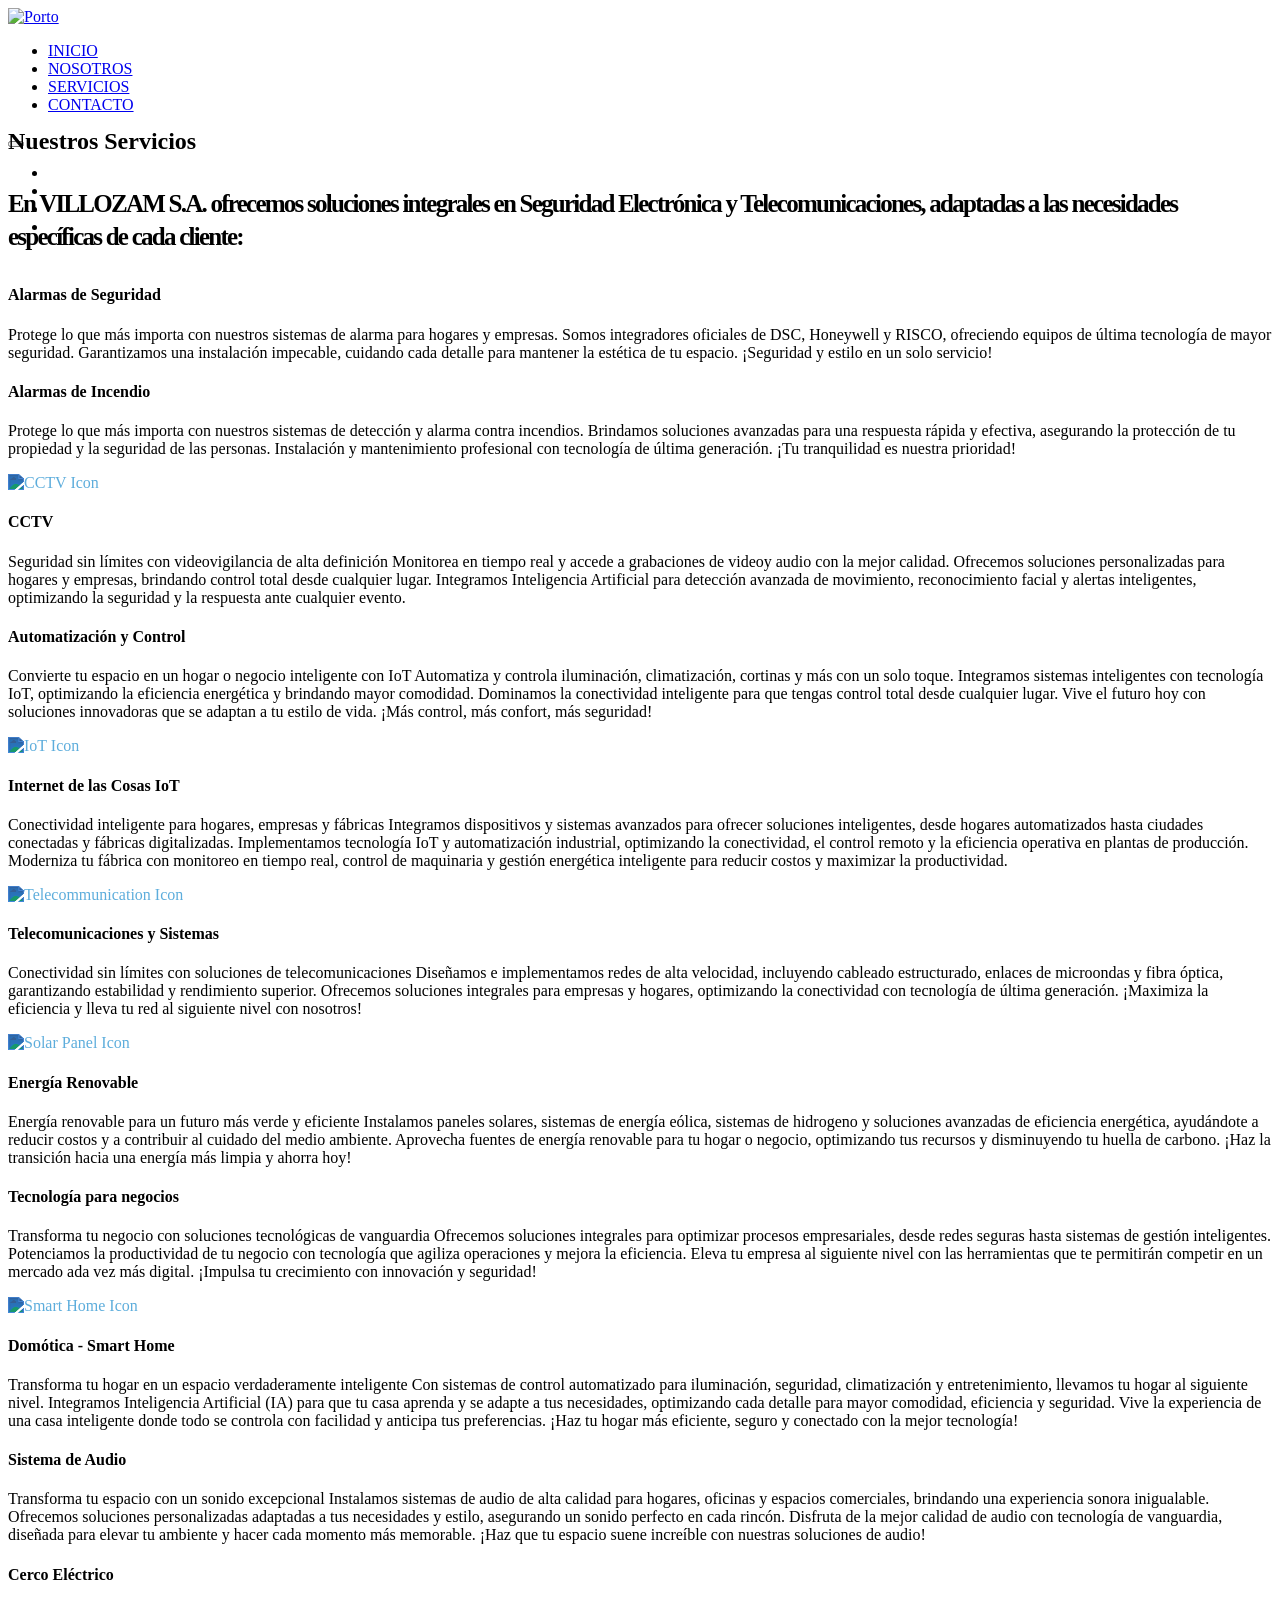
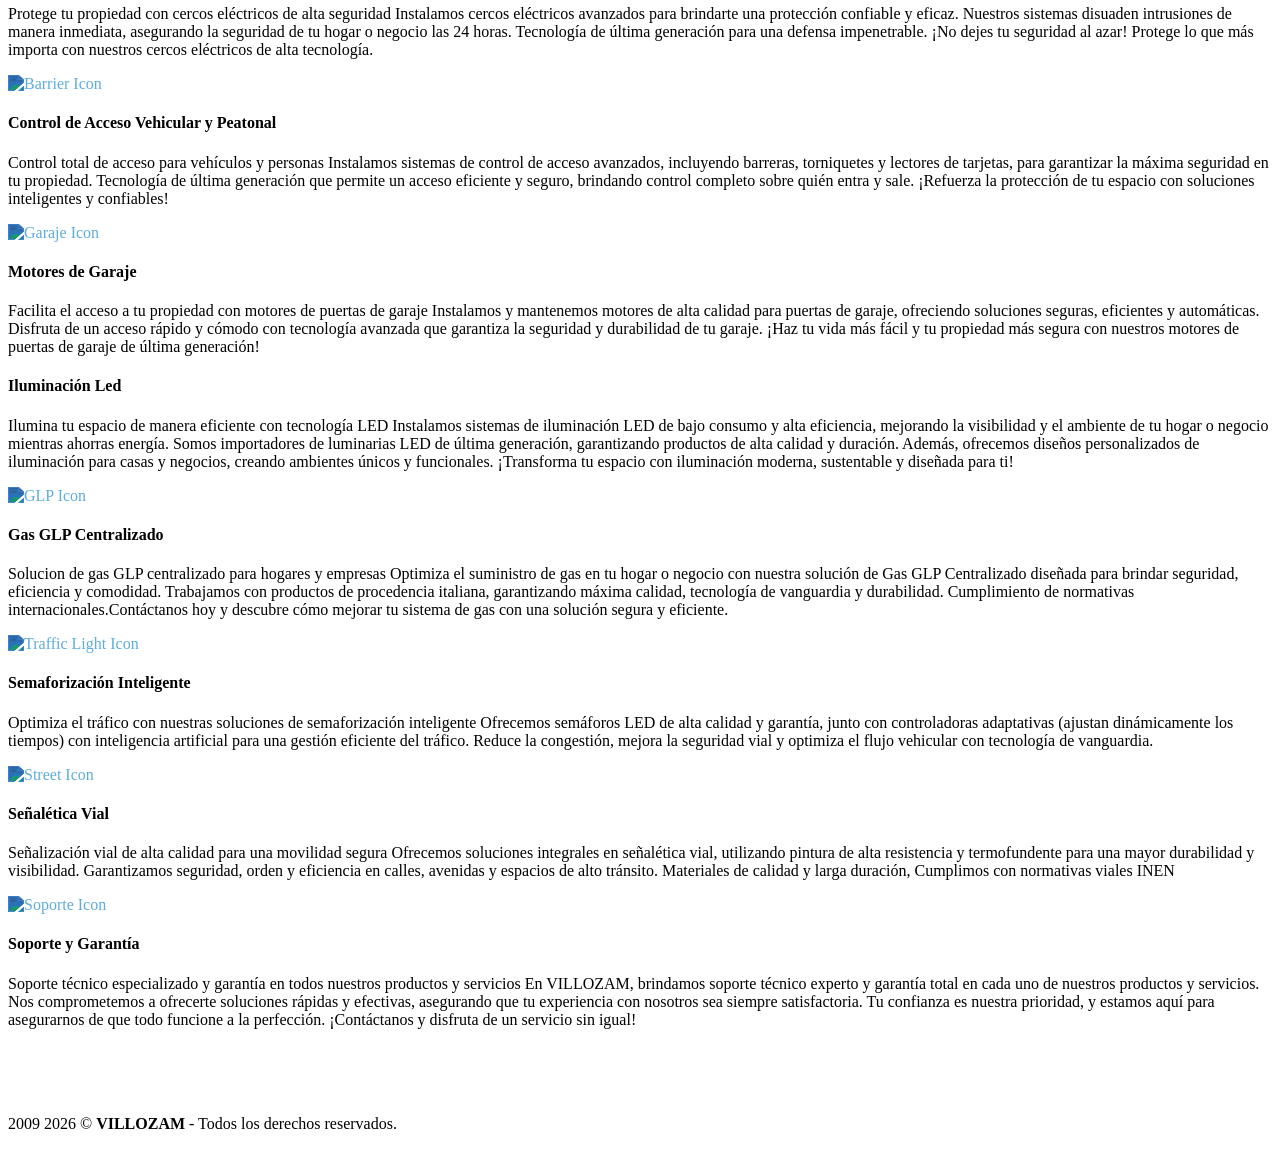
==== Web-villozam/services.html @ acd3f31f "Actualización de la imagen del logo en todas las paginas" ====
<!DOCTYPE html>
<html lang="en">

<head>
	<!-- Basic -->
	<meta charset="utf-8" />
	<meta name="viewport" content="width=device-width, initial-scale=1" />

	<title>VILLOZAM SA</title>

	<meta name="keywords" content="WebSite Template" />
	<meta name="description" content="Porto - Multipurpose Website Template" />
	<meta name="author" content="okler.net" />

	<!-- Favicon -->
	<link rel="shortcut icon" href="img/logos/favicon-villozam.png" type="image/x-icon" />
	<link rel="apple-touch-icon" href="img/logos/favicon-villozam.png" />

	<!-- Mobile Metas -->
	<meta name="viewport" content="width=device-width, initial-scale=1, minimum-scale=1.0, shrink-to-fit=no" />

	<!-- Web Fonts  -->
	<link id="googleFonts"
		href="https://fonts.googleapis.com/css?family=Poppins:300,400,500,600,700,800%7CShadows+Into+Light%7CPlayfair+Display:400&display=swap"
		rel="stylesheet" type="text/css" />

	<!-- Vendor CSS -->
	<link rel="stylesheet" href="vendor/bootstrap/css/bootstrap.min.css" />
	<link rel="stylesheet" href="vendor/fontawesome-free/css/all.min.css" />
	<link rel="stylesheet" href="vendor/animate/animate.compat.css" />
	<link rel="stylesheet" href="vendor/simple-line-icons/css/simple-line-icons.min.css" />
	<link rel="stylesheet" href="vendor/owl.carousel/assets/owl.carousel.min.css" />
	<link rel="stylesheet" href="vendor/owl.carousel/assets/owl.theme.default.min.css" />
	<link rel="stylesheet" href="vendor/magnific-popup/magnific-popup.min.css" />

	<!-- Theme CSS -->
	<link rel="stylesheet" href="css/theme.css" />
	<link rel="stylesheet" href="css/theme-elements.css" />
	<link rel="stylesheet" href="css/theme-blog.css" />
	<link rel="stylesheet" href="css/theme-shop.css" />
	<!-- <link rel="stylesheet" href="css/demos/demo-business-consulting-3.css"> -->

	<!-- Skin CSS -->
	<link id="skinCSS" rel="stylesheet" href="css/skins/skin-corporate-10.css" />
	<!-- <link id="skinCSS" rel="stylesheet" href="css/skins/skin-business-consulting-3.css"> -->

	<!-- Theme Custom CSS -->
	<link rel="stylesheet" href="css/custom.css" />
</head>

<body data-plugin-page-transition>
	<div class="body">
		<header id="header" class="header-transparent header-effect-shrink" style="height: 100px !important;"
			data-plugin-options="{'stickyEnabled': true, 'stickyEffect': 'shrink', 'stickyEnableOnBoxed': true, 'stickyEnableOnMobile': false, 'stickyChangeLogo': true, 'stickyStartAt': 30, 'stickyHeaderContainerHeight': 70}">
			<div class="header-body border-top-0 bg-light box-shadow-none border-1">

				<div class="header-container container container-xl-custom" style="height: 100px !important;"">
				<div class=" header-row">
					<div class="header-column header-column-logo">
						<div class="header-row">
							<div class="header-logo">
								<a href="index.html">
									<img alt="Porto" width="250" height="95" src="img/logos/logo.png"
										style="top: 0px; " />
								</a>
							</div>
						</div>
					</div>
					<div class="header-column header-column-nav-menu justify-content-end">
						<div class="header-row">
							<div class="header-nav header-nav-no-space-dropdown header-nav-stretch">
								<div
									class="header-nav-main header-nav-main-rounded header-nav-main-dropdown-no-borders header-nav-main-effect-1 header-nav-main-sub-effect-1">
									<nav class="collapse">
										<ul class="nav nav-pills" id="mainNav">
											<li class="dropdown-secondary">
												<a class="dropdown-item dropdown-toggle" href="index.html">
													INICIO
												</a>
											</li>
											<li class="dropdown-secondary">
												<a class="nav-link" href="about-us.html">
													NOSOTROS
												</a>
											</li>
											<li class="dropdown-secondary">
												<a class="nav-link active current-page-active" href="services.html">
													SERVICIOS
												</a>
											</li>
											

											<li class="dropdown-secondary ">
												<a class="nav-link" href="contact-us.html">
													CONTACTO
												</a>
											</li>
										</ul>
									</nav>
								</div>
								<button class="btn header-btn-collapse-nav" data-bs-toggle="collapse"
									data-bs-target=".header-nav-main nav">
									<i class="fas fa-bars"></i>
								</button>
							</div>
						</div>
					</div>
					<div class="header-nav-features order-1 order-lg-2">
						<div class="header-nav-feature header-nav-features-social-icons d-inline-flex">
							<ul class="header-social-icons social-icons d-none d-sm-block social-icons-clean ms-0">
								<li class="social-icons-facebook"><a href="https://www.facebook.com/VILLOZAM.SA"
										target="_blank" title="Facebook"><i class="fab fa-facebook-f"></i></a></li>
								<li class="social-icons-x"><a href="https://x.com/VILLOZAM" target="_blank" title="X"><i
											class="fab fa-x-twitter"></i></a></li>
								<li class="social-icons-instagram"><a href="https://www.instagram.com/villozam/"
										target="_blank" title="Instagram"><i class="fab fa-instagram"></i></a></li>
										<li class="social-icons-tiktok"><a href="https://www.tiktok.com/@villozam.sa"
											target="_blank" title="tiktok"><i class="fab fa-tiktok"></i></a></li>
							</ul>
						</div>
					</div>
				</div>
			</div>
	</div>

	</header>

	<div role="main" class="main">
		<section
			class="page-header page-header-modern page-header-background page-header-background-md overlay overlay-color-dark overlay-show overlay-op-7"
			style="background-image: url(img/vz/11.jpg); background-size: cover; background-position: center;">
			<div class="container">
				<div class="row mt-5">
					<div class="col-md-12 align-self-center p-static order-2 text-center">
						<h1 class="text-9 font-weight-bold">Nuestros Servicios</h1>
					</div>

				</div>
			</div>
		</section>

		<div class="row">

			<div
				class="vc_row wpb_row top-row pt-3 mt-4 porto-inner-container wpb_custom_034b39d9bc6c6b310d69e39f0ccf274f">
				<div class="porto-wrap-container container">
					<div class="row">
						<div class="vc_column_container col-md-12">
							<div class="wpb_wrapper vc_column-inner">
								<h4 style="font-size: 25px; line-height: 1.3; letter-spacing: -1.75px; animation-delay: 250ms;"
									data-appear-animation="fadeInUp" data-appear-animation-delay="250"
									class="vc_custom_heading vc_do_custom_heading text-transform-none font-weight-semibold mb-4 mb-lg-3 mb-xl-4 wpb_custom_aa365bd5046e8294520b4e73732b9d15 align-left appear-animation fadeInUp appear-animation-visible animated">
									En <b>VILLOZAM S.A.</b> ofrecemos soluciones integrales en Seguridad Electrónica y
									Telecomunicaciones, adaptadas a las necesidades específicas de cada cliente:</h4>


							</div>
						</div>
					</div>
				</div>
			</div>
		


			<section>
				<div class="container py-2">
					<div class="row mb-5 pb-3">
						<!-- Alarmas de Segirdad -->
						<div class="col-lg-4 appear-animation animated fadeInUpShorter appear-animation-visible mt-4" data-appear-animation="fadeInUpShorter" data-appear-animation-delay="600" style="animation-delay: 600ms;">
							<div class="card card-border card-border-top bg-color-light">
								<div class="card-body text-center">
									<i class="icon-shield icons text-color-primary text-9"></i>
									<h4 class="card-title mt-2 mb-1 text-4 font-weight-bold">Alarmas de Seguridad</h4>
									<p class="card-text">
										Protege lo que más importa con nuestros sistemas de alarma para hogares y empresas.
										Somos integradores oficiales de DSC, Honeywell y RISCO, ofreciendo equipos de última tecnología
										de mayor seguridad. Garantizamos una instalación impecable, cuidando cada detalle para
										mantener la estética de tu espacio. ¡Seguridad y estilo en un solo servicio!</p>
								</div>
							</div>
						</div>
						<!-- Alarmas de Incendio -->
						<div class="col-lg-4 appear-animation animated fadeInUpShorter appear-animation-visible mt-4"
							data-appear-animation="fadeInUpShorter" data-appear-animation-delay="600"
							style="animation-delay: 600ms;">
							<div class="card card-border card-border-top bg-color-light">
								<div class="card-body text-center">
									<i class="icon-fire icons text-color-primary text-9"></i>
									<h4 class="card-title mt-2 mb-1 text-4 font-weight-bold">Alarmas de Incendio</h4>
									<p class="card-text">
										Protege lo que más importa con nuestros sistemas de detección y alarma contra incendios.
										Brindamos soluciones avanzadas para una respuesta rápida y efectiva, asegurando la protección de tu
										propiedad y la seguridad de las personas. Instalación y mantenimiento profesional con tecnología de
										última generación. ¡Tu tranquilidad es nuestra prioridad!
									</p>
								</div>
							</div>
						</div>
			
						<!-- CCTV -->
						<div class="col-lg-4 appear-animation animated fadeInUpShorter appear-animation-visible mt-4"
							data-appear-animation="fadeInUpShorter" data-appear-animation-delay="600"
							style="animation-delay: 600ms;">
							<div class="card card-border card-border-top bg-color-light">
								<div class="card-body text-center">
									<img src="img/icons/cctv.svg" class="text-color-primary text-9" alt="CCTV Icon" style="width: 35px; height: 35px; filter: invert(67%) sepia(47%) saturate(731%) hue-rotate(173deg) brightness(91%) contrast(88%);">
									<h4 class="card-title mt-2 mb-1 text-4 font-weight-bold">CCTV</h4>
									<p class="card-text">
										Seguridad sin límites con videovigilancia de alta definición
										Monitorea en tiempo real y accede a grabaciones de videoy audio con la mejor calidad. 
										Ofrecemos soluciones personalizadas para hogares y empresas, brindando control total desde cualquier lugar.
										Integramos Inteligencia Artificial para detección avanzada de movimiento, reconocimiento
										facial y alertas inteligentes, optimizando la seguridad y la respuesta ante cualquier evento.
									</p>
								</div>
							</div>
						</div>
			
						<!-- Automatización y Control -->
						<div class="col-lg-4 appear-animation animated fadeInUpShorter appear-animation-visible mt-4"
							data-appear-animation="fadeInUpShorter" data-appear-animation-delay="600"
							style="animation-delay: 600ms;">
							<div class="card card-border card-border-top bg-color-light">
								<div class="card-body text-center">
									<i class="icon-settings icons text-color-primary text-9"></i>
									<h4 class="card-title mt-2 mb-1 text-4 font-weight-bold">Automatización y Control</h4>
									<p class="card-text">
										Convierte tu espacio en un hogar o negocio inteligente con IoT
										Automatiza y controla iluminación, climatización, cortinas y más con un solo toque. Integramos
										sistemas inteligentes con tecnología IoT, optimizando la eficiencia energética y brindando mayor
										comodidad. Dominamos la conectividad inteligente para que tengas control total desde cualquier
										lugar. Vive el futuro hoy con soluciones innovadoras que se adaptan a tu estilo de vida. ¡Más control,
										más confort, más seguridad!

									</p>
								</div>
							</div>
						</div>
			
						<!-- Internet de las Cosas IoT -->
						<div class="col-lg-4 appear-animation animated fadeInUpShorter appear-animation-visible mt-4"
							data-appear-animation="fadeInUpShorter" data-appear-animation-delay="600"
							style="animation-delay: 600ms;">
							<div class="card card-border card-border-top bg-color-light">
								<div class="card-body text-center">
									<img src="img/icons/iot.svg" class="text-color-primary text-9" alt="IoT Icon" style="width: 35px; height: 35px; filter: invert(67%) sepia(47%) saturate(731%) hue-rotate(173deg) brightness(91%) contrast(88%);">
									<h4 class="card-title mt-2 mb-1 text-4 font-weight-bold">Internet de las Cosas IoT</h4>
									<p class="card-text">
										Conectividad inteligente para hogares, empresas y fábricas
										Integramos dispositivos y sistemas avanzados para ofrecer soluciones inteligentes, desde hogares
										automatizados hasta ciudades conectadas y fábricas digitalizadas. Implementamos tecnología IoT y
										automatización industrial, optimizando la conectividad, el control remoto y la eficiencia operativa en
										plantas de producción. Moderniza tu fábrica con monitoreo en tiempo real, control de maquinaria y gestión
										energética inteligente para reducir costos y maximizar la productividad.
									</p>
								</div>
							</div>
						</div>
			
						<!-- Telecomunicaciones y Sistemas -->
						<div class="col-lg-4 appear-animation animated fadeInUpShorter appear-animation-visible mt-4"
							data-appear-animation="fadeInUpShorter" data-appear-animation-delay="600"
							style="animation-delay: 600ms;">
							<div class="card card-border card-border-top bg-color-light">
								<div class="card-body text-center">
									<img src="img/icons/telecommunication.svg" class="text-color-primary text-9" alt="Telecommunication Icon" style="width: 40px; height: 40px; filter: invert(67%) sepia(47%) saturate(731%) hue-rotate(173deg) brightness(91%) contrast(88%);">
									<h4 class="card-title mt-2 mb-1 text-4 font-weight-bold">Telecomunicaciones y Sistemas</h4>
									<p class="card-text">
										Conectividad sin límites con soluciones de telecomunicaciones 
										Diseñamos e implementamos redes de alta velocidad, incluyendo cableado estructurado, enlaces de
										microondas y fibra óptica, garantizando estabilidad y rendimiento superior.
										Ofrecemos soluciones integrales para empresas y hogares, optimizando la conectividad con
										tecnología de última generación. ¡Maximiza la eficiencia y lleva tu red al siguiente nivel con nosotros!
									</p>
								</div>
							</div>
						</div>
			
						<!-- Energía Renovable -->
						<div class="col-lg-4 appear-animation animated fadeInUpShorter appear-animation-visible mt-4"
							data-appear-animation="fadeInUpShorter" data-appear-animation-delay="600"
							style="animation-delay: 600ms;">
							<div class="card card-border card-border-top bg-color-light">
								<div class="card-body text-center">
									<img src="img/icons/solar-panel.svg" class="text-color-primary text-9" alt="Solar Panel Icon" style="width: 40px; height: 40px; filter: invert(67%) sepia(47%) saturate(731%) hue-rotate(173deg) brightness(91%) contrast(88%);">
									<h4 class="card-title mt-2 mb-1 text-4 font-weight-bold">Energía Renovable</h4>
									<p class="card-text">
										Energía renovable para un futuro más verde y eficiente
										Instalamos paneles solares, sistemas de energía eólica, sistemas de hidrogeno y soluciones avanzadas de eficiencia
										energética, ayudándote a reducir costos y a contribuir al cuidado del medio ambiente.
										Aprovecha fuentes de energía renovable para tu hogar o negocio, optimizando tus recursos y
										disminuyendo tu huella de carbono. ¡Haz la transición hacia una energía más limpia y ahorra hoy!
									</p>
								</div>
							</div>
						</div>
			
						<!-- Tecnología para negocios -->
						<div class="col-lg-4 appear-animation animated fadeInUpShorter appear-animation-visible mt-4"
							data-appear-animation="fadeInUpShorter" data-appear-animation-delay="600"
							style="animation-delay: 600ms;">
							<div class="card card-border card-border-top bg-color-light">
								<div class="card-body text-center">
									<i class="icon-briefcase icons text-color-primary text-9"></i>
									<h4 class="card-title mt-2 mb-1 text-4 font-weight-bold">Tecnología para negocios</h4>
									<p class="card-text">
										Transforma tu negocio con soluciones tecnológicas de vanguardia
										Ofrecemos soluciones integrales para optimizar procesos empresariales, desde redes seguras hasta
										sistemas de gestión inteligentes. Potenciamos la productividad de tu negocio con tecnología que
										agiliza operaciones y mejora la eficiencia.
										Eleva tu empresa al siguiente nivel con las herramientas que te permitirán competir en un mercado
										ada vez más digital. ¡Impulsa tu crecimiento con innovación y seguridad!
									</p>
								</div>
							</div>
						</div>
			
						<!-- Domótica - Smart Home -->
						<div class="col-lg-4 appear-animation animated fadeInUpShorter appear-animation-visible mt-4"
							data-appear-animation="fadeInUpShorter" data-appear-animation-delay="600"
							style="animation-delay: 600ms;">
							<div class="card card-border card-border-top bg-color-light">
								<div class="card-body text-center">
									<img src="img/icons/smart-home.svg" class="text-color-primary text-9" alt="Smart Home Icon" style="width: 40px; height: 40px; filter: invert(67%) sepia(47%) saturate(731%) hue-rotate(173deg) brightness(91%) contrast(88%);">
									<h4 class="card-title mt-2 mb-1 text-4 font-weight-bold">Domótica - Smart Home</h4>
									<p class="card-text">
										Transforma tu hogar en un espacio verdaderamente inteligente
										Con sistemas de control automatizado para iluminación, seguridad, climatización y entretenimiento,
										llevamos tu hogar al siguiente nivel. Integramos Inteligencia Artificial (IA) para que tu casa aprenda y se
										adapte a tus necesidades, optimizando cada detalle para mayor comodidad, eficiencia y seguridad.
										Vive la experiencia de una casa inteligente donde todo se controla con facilidad y anticipa tus
										preferencias. ¡Haz tu hogar más eficiente, seguro y conectado con la mejor tecnología!
									</p>
								</div>
							</div>
						</div>
			
						<!-- Sistema de Audio -->
						<div class="col-lg-4 appear-animation animated fadeInUpShorter appear-animation-visible mt-4"
							data-appear-animation="fadeInUpShorter" data-appear-animation-delay="600"
							style="animation-delay: 600ms;">
							<div class="card card-border card-border-top bg-color-light">
								<div class="card-body text-center">
									<i class="icon-music-tone-alt icons text-color-primary text-8"></i>
									<h4 class="card-title mt-2 mb-1 text-4 font-weight-bold">Sistema de Audio</h4>
									<p class="card-text">
										Transforma tu espacio con un sonido excepcional
										Instalamos sistemas de audio de alta calidad para hogares, oficinas y espacios comerciales, brindando
										una experiencia sonora inigualable. Ofrecemos soluciones personalizadas adaptadas a tus necesidades
										y estilo, asegurando un sonido perfecto en cada rincón.
										Disfruta de la mejor calidad de audio con tecnología de vanguardia, diseñada para elevar tu
										ambiente y hacer cada momento más memorable. ¡Haz que tu espacio suene increíble con nuestras
										soluciones de audio!
									</p>
								</div>
							</div>
						</div>
			
						<!-- Cerco Eléctrico -->
						<div class="col-lg-4 appear-animation animated fadeInUpShorter appear-animation-visible mt-4"
							data-appear-animation="fadeInUpShorter" data-appear-animation-delay="600"
							style="animation-delay: 600ms;">
							<div class="card card-border card-border-top bg-color-light">
								<div class="card-body text-center">
									<i class="icon-energy icons text-color-primary text-8"></i>
									<h4 class="card-title mt-2 mb-1 text-4 font-weight-bold">Cerco Eléctrico</h4>
									<p class="card-text">
										Protege tu propiedad con cercos eléctricos de alta seguridad
										Instalamos cercos eléctricos avanzados para brindarte una protección confiable y eficaz. Nuestros
										sistemas disuaden intrusiones de manera inmediata, asegurando la seguridad de tu hogar o negocio las 24 horas.
										Tecnología de última generación para una defensa impenetrable. ¡No dejes tu seguridad al azar!
										Protege lo que más importa con nuestros cercos eléctricos de alta tecnología.
									</p>
								</div>
							</div>
						</div>
			
						<!-- Control de Acceso Vehicular y Peatonal -->
						<div class="col-lg-4 appear-animation animated fadeInUpShorter appear-animation-visible mt-4"
							data-appear-animation="fadeInUpShorter" data-appear-animation-delay="600"
							style="animation-delay: 600ms;">
							<div class="card card-border card-border-top bg-color-light">
								<div class="card-body text-center">
									<img src="img/icons/barrier.svg" class="text-color-primary text-9" alt="Barrier Icon" style="width: 40px; height: 40px; filter: invert(67%) sepia(47%) saturate(731%) hue-rotate(173deg) brightness(91%) contrast(88%);">
									<h4 class="card-title mt-2 mb-1 text-4 font-weight-bold">Control de Acceso Vehicular y Peatonal</h4>
									<p class="card-text">
										Control total de acceso para vehículos y personas
										Instalamos sistemas de control de acceso avanzados, incluyendo barreras, torniquetes y lectores de
										tarjetas, para garantizar la máxima seguridad en tu propiedad.
										Tecnología de última generación que permite un acceso eficiente y seguro, brindando control
										completo sobre quién entra y sale. ¡Refuerza la protección de tu espacio con soluciones inteligentes y confiables!
									</p>
								</div>
							</div>
						</div>
			
						<!-- Motores de Garaje -->
						<div class="col-lg-4 appear-animation animated fadeInUpShorter appear-animation-visible mt-4"
							data-appear-animation="fadeInUpShorter" data-appear-animation-delay="600"
							style="animation-delay: 600ms;">
							<div class="card card-border card-border-top bg-color-light">
								<div class="card-body text-center">
									<img src="img/icons/garage.svg" class="text-color-primary text-9" alt="Garaje Icon" style="width: 40px; height: 40px; filter: invert(67%) sepia(47%) saturate(731%) hue-rotate(173deg) brightness(91%) contrast(88%);">

									<h4 class="card-title mt-2 mb-1 text-4 font-weight-bold">Motores de Garaje</h4>
									<p class="card-text">
										Facilita el acceso a tu propiedad con motores de puertas de garaje
										Instalamos y mantenemos motores de alta calidad para puertas de garaje, ofreciendo soluciones seguras, eficientes y automáticas.
										Disfruta de un acceso rápido y cómodo con tecnología avanzada que garantiza la seguridad y
										durabilidad de tu garaje. ¡Haz tu vida más fácil y tu propiedad más segura con nuestros motores de
										puertas de garaje de última generación!
									</p>
								</div>
							</div>
						</div>
			
						<!-- Iluminación Led -->
						<div class="col-lg-4 appear-animation animated fadeInUpShorter appear-animation-visible mt-4"
							data-appear-animation="fadeInUpShorter" data-appear-animation-delay="600"
							style="animation-delay: 600ms;">
							<div class="card card-border card-border-top bg-color-light">
								<div class="card-body text-center">
									<i class="icon-bulb icons text-color-primary text-8"></i>
									<h4 class="card-title mt-2 mb-1 text-4 font-weight-bold">Iluminación Led</h4>
									<p class="card-text">
										Ilumina tu espacio de manera eficiente con tecnología LED
										Instalamos sistemas de iluminación LED de bajo consumo y alta eficiencia, mejorando la visibilidad y
										el ambiente de tu hogar o negocio mientras ahorras energía.
										Somos importadores de luminarias LED de última generación, garantizando productos de alta
										calidad y duración. Además, ofrecemos diseños personalizados de iluminación para casas y negocios,
										creando ambientes únicos y funcionales. ¡Transforma tu espacio con iluminación moderna, sustentable y
										diseñada para ti!
									</p>
								</div>
							</div>
						</div>

						<!-- Gas GLP Centralizado -->
						<div class="col-lg-4 appear-animation animated fadeInUpShorter appear-animation-visible mt-4"
							data-appear-animation="fadeInUpShorter" data-appear-animation-delay="600"
							style="animation-delay: 600ms;">
							<div class="card card-border card-border-top bg-color-light">
								<div class="card-body text-center">
									<img src="img/icons/glp.svg" class="text-color-primary text-9" alt="GLP Icon" style="width: 40px; height: 40px; filter: invert(67%) sepia(47%) saturate(731%) hue-rotate(173deg) brightness(91%) contrast(88%);">
									<h4 class="card-title mt-2 mb-1 text-4 font-weight-bold">Gas GLP Centralizado</h4>
									<p class="card-text">
										Solucion de gas GLP centralizado para hogares y empresas
										Optimiza el suministro de gas en tu hogar o negocio con nuestra solución de Gas GLP Centralizado
										diseñada para brindar seguridad, eficiencia y comodidad. Trabajamos con productos de procedencia
										italiana, garantizando máxima calidad, tecnología de vanguardia y durabilidad.
										Cumplimiento de normativas internacionales.Contáctanos hoy y descubre
										cómo mejorar tu sistema de gas con una solución segura y eficiente.
									</p>
								</div>
							</div>
						</div>

						<!-- Semaforización Inteligente-->
						<div class="col-lg-4 appear-animation animated fadeInUpShorter appear-animation-visible mt-4"
							data-appear-animation="fadeInUpShorter" data-appear-animation-delay="600"
							style="animation-delay: 600ms;">
							<div class="card card-border card-border-top bg-color-light">
								<div class="card-body text-center">
									<img src="img/icons/traffic-light.svg" class="text-color-primary text-9" alt="Traffic Light Icon" style="width: 40px; height: 40px; filter: invert(67%) sepia(47%) saturate(731%) hue-rotate(173deg) brightness(91%) contrast(88%);">
									<h4 class="card-title mt-2 mb-1 text-4 font-weight-bold">Semaforización Inteligente</h4>
									<p class="card-text">
										Optimiza el tráfico con nuestras soluciones de semaforización inteligente
										Ofrecemos semáforos LED de alta calidad y garantía, junto con controladoras adaptativas (ajustan dinámicamente los tiempos) con
										inteligencia artificial para una gestión eficiente del tráfico. Reduce la congestión, mejora la seguridad
										vial y optimiza el flujo vehicular con tecnología de vanguardia.
									</p>
								</div>
							</div>
						</div>

						<!-- Señalética Vial -->
						<div class="col-lg-4 appear-animation animated fadeInUpShorter appear-animation-visible mt-4"
							data-appear-animation="fadeInUpShorter" data-appear-animation-delay="600"
							style="animation-delay: 600ms;">
							<div class="card card-border card-border-top bg-color-light">
								<div class="card-body text-center">
									<img src="img/icons/street.svg" class="text-color-primary text-9" alt="Street Icon" style="width: 40px; height: 40px; filter: invert(67%) sepia(47%) saturate(731%) hue-rotate(173deg) brightness(91%) contrast(88%);">
									<h4 class="card-title mt-2 mb-1 text-4 font-weight-bold">Señalética Vial</h4>
									<p class="card-text">
										Señalización vial de alta calidad para una movilidad segura
										Ofrecemos soluciones integrales en señalética vial, utilizando pintura de alta resistencia y
										termofundente para una mayor durabilidad y visibilidad. Garantizamos seguridad, orden y eficiencia en
										calles, avenidas y espacios de alto tránsito. Materiales de calidad y larga duración, Cumplimos con normativas viales INEN
									</p>
								</div>
							</div>
						</div>
						
						<!-- Soporte y Garantía -->
						<div class="col-lg-4 appear-animation animated fadeInUpShorter appear-animation-visible mt-4"
							data-appear-animation="fadeInUpShorter" data-appear-animation-delay="600"
							style="animation-delay: 600ms;">
							<div class="card card-border card-border-top bg-color-light">
								<div class="card-body text-center">
									<img src="img/icons/support.svg" class="text-color-primary text-9" alt="Soporte Icon" style="width: 40px; height: 40px; filter: invert(67%) sepia(47%) saturate(731%) hue-rotate(173deg) brightness(91%) contrast(88%);">
									<h4 class="card-title mt-2 mb-1 text-4 font-weight-bold">Soporte y Garantía</h4>
									<p class="card-text">
										Soporte técnico especializado y garantía en todos nuestros productos y servicios
										En VILLOZAM, brindamos soporte técnico experto y garantía total en cada uno de
										nuestros productos y servicios. Nos comprometemos a ofrecerte soluciones rápidas y efectivas,
										asegurando que tu experiencia con nosotros sea siempre satisfactoria.
										Tu confianza es nuestra prioridad, y estamos aquí para asegurarnos de que todo funcione a la
										perfección. ¡Contáctanos y disfruta de un servicio sin igual!
									</p>
								</div>
							</div>
						</div>
					</div>
				</div>
			</section>

			<section class="container pt-5 pb-5">


				<div class="row row-gutter-sm">
					<div class="col-sm-6 mb-4 mb-sm-0">
						<img src="img/vz/2.jpg"
							class="img-fluid box-shadow-5 appear-animation animated fadeInRightShorter appear-animation-visible"
							data-appear-animation="fadeInRightShorter" data-appear-animation-delay="800" alt=""
							style="animation-delay: 800ms;">
					</div>

					<div class="col-6 col-sm-3">
						<img src="img/vz/1.jpg"
							class="img-fluid box-shadow-5 mb-4 appear-animation animated fadeInRightShorter appear-animation-visible"
							data-appear-animation="fadeInRightShorter" data-appear-animation-delay="200" alt=""
							style="animation-delay: 200ms;">
						<img src="img/vz/5.jpg"
							class="img-fluid box-shadow-5 appear-animation animated fadeInRightShorter appear-animation-visible"
							data-appear-animation="fadeInRightShorter" data-appear-animation-delay="400" alt=""
							style="animation-delay: 400ms;">
					</div>
					<div class="col-6 col-sm-3">
						<img src="img/vz/3.jpg"
							class="img-fluid box-shadow-5 mb-4 appear-animation animated fadeInRightShorter appear-animation-visible"
							data-appear-animation="fadeInRightShorter" data-appear-animation-delay="200" alt=""
							style="animation-delay: 200ms;">
						<img src="img/vz/4.jpg"
							class="img-fluid box-shadow-5 appear-animation animated fadeInRightShorter appear-animation-visible"
							data-appear-animation="fadeInRightShorter" data-appear-animation-delay="400" alt=""
							style="animation-delay: 400ms;">
					</div>
				</div>
			</section>

		</div>







	</div>




	<footer id="footer" class="bg-color-light border-0 pt-5 mt-0">
		<!-- <div class="container pb-5 mb-5">

		</div> -->
		<div class="footer-copyright curved-border curved-border-top d-flex align-items-center">
			<div class="container py-2">
				<div class="row py-4">
					<div class="col text-center">
						<p class="text-color-light">
							2009 <span id="current-year"></span> ©
							<strong class="font-weight-normal">VILLOZAM</strong>
							- Todos los derechos reservados.
						</p>
					</div>
				</div>
			</div>
		</div>
	</footer>
	</div>



	<!-- Vendor -->
	<script src="vendor/plugins/js/plugins.min.js"></script>

	<!-- Theme Base, Components and Settings -->
	<script src="js/theme.js"></script>

	<!-- Current Page Vendor and Views -->
	<script src="js/views/view.contact.js"></script>
	<script src="js/views/view.home.js"></script>

	<!-- Theme Custom -->
	<script src="js/custom.js"></script>

	<!-- Theme Initialization Files -->
	<script src="js/theme.init.js"></script>
	<script src="vendor/particles/particles.min.js"></script>
	<script src="js/examples/examples.particles.js"></script>


	<!-- Google Maps -->
	<script>
		/* 
			  Map Markers:
			  - Get an API Key: https://developers.google.com/maps/documentation/javascript/get-api-key
			  - Generate Map Id: https://console.cloud.google.com/google/maps-apis/studio/maps
			  - Use https://www.latlong.net/convert-address-to-lat-long.html to get Latitude and Longitude of a specific address
			  */
		((g) => {
			var h,
				a,
				k,
				p = "The Google Maps JavaScript API",
				c = "google",
				l = "importLibrary",
				q = "__ib__",
				m = document,
				b = window;
			b = b[c] || (b[c] = {});
			var d = b.maps || (b.maps = {}),
				r = new Set(),
				e = new URLSearchParams(),
				u = () =>
					h ||
					(h = new Promise(async (f, n) => {
						await (a = m.createElement("script"));
						e.set("libraries", [...r] + "");
						for (k in g)
							e.set(
								k.replace(/[A-Z]/g, (t) => "_" + t[0].toLowerCase()),
								g[k]
							);
						e.set("callback", c + ".maps." + q);
						a.src = `https://maps.${c}apis.com/maps/api/js?` + e;
						d[q] = f;
						a.onerror = () => (h = n(Error(p + " could not load.")));
						a.nonce = m.querySelector("script[nonce]")?.nonce || "";
						m.head.append(a);
					}));
			d[l]
				? console.warn(p + " only loads once. Ignoring:", g)
				: (d[l] = (f, ...n) => r.add(f) && u().then(() => d[l](f, ...n)));
		})({ key: "YOUR_API_KEY", v: "weekly" });

		async function initMap() {
			const { Map, InfoWindow } = await google.maps.importLibrary("maps");
			const { AdvancedMarkerElement, PinElement } =
				await google.maps.importLibrary("marker");
			const map = new Map(document.getElementById("googlemaps"), {
				zoom: 15,
				center: { lat: -0.9619, lng: -80.7127 }, // Coordenadas de Manta
				mapId: "YOUR_MAP_API_ID",
			});
			const markers = [
				{
					position: { lat: -0.9619, lng: -80.7127 },
					title:
						"VILLOZAM S.A.<br>Avenida 113 entre Calles 116 y 117, Local #908<br>Manta – Ecuador<br>Teléfono: 099 3736 - 222",
				},
			];

			const infoWindow = new InfoWindow();

			markers.forEach(({ position, title }, i) => {
				const pin = new PinElement({
					background: "#e36159",
					borderColor: "#e36159",
					glyphColor: "#FFF",
				});
				const marker = new AdvancedMarkerElement({
					position,
					map,
					title: `${title}`,
					content: pin.element,
				});

				marker.addListener("click", ({ domEvent, latLng }) => {
					const { target } = domEvent;

					infoWindow.close();
					infoWindow.setContent(marker.title);
					infoWindow.open(marker.map, marker);
				});
			});
		}

		initMap();
	</script>

<script>
	// Obtener el año actual
	const currentYear = new Date().getFullYear();

	// Actualizar el contenido del span con el año actual
	document.getElementById('current-year').textContent = currentYear;
</script>
</body>

</html>
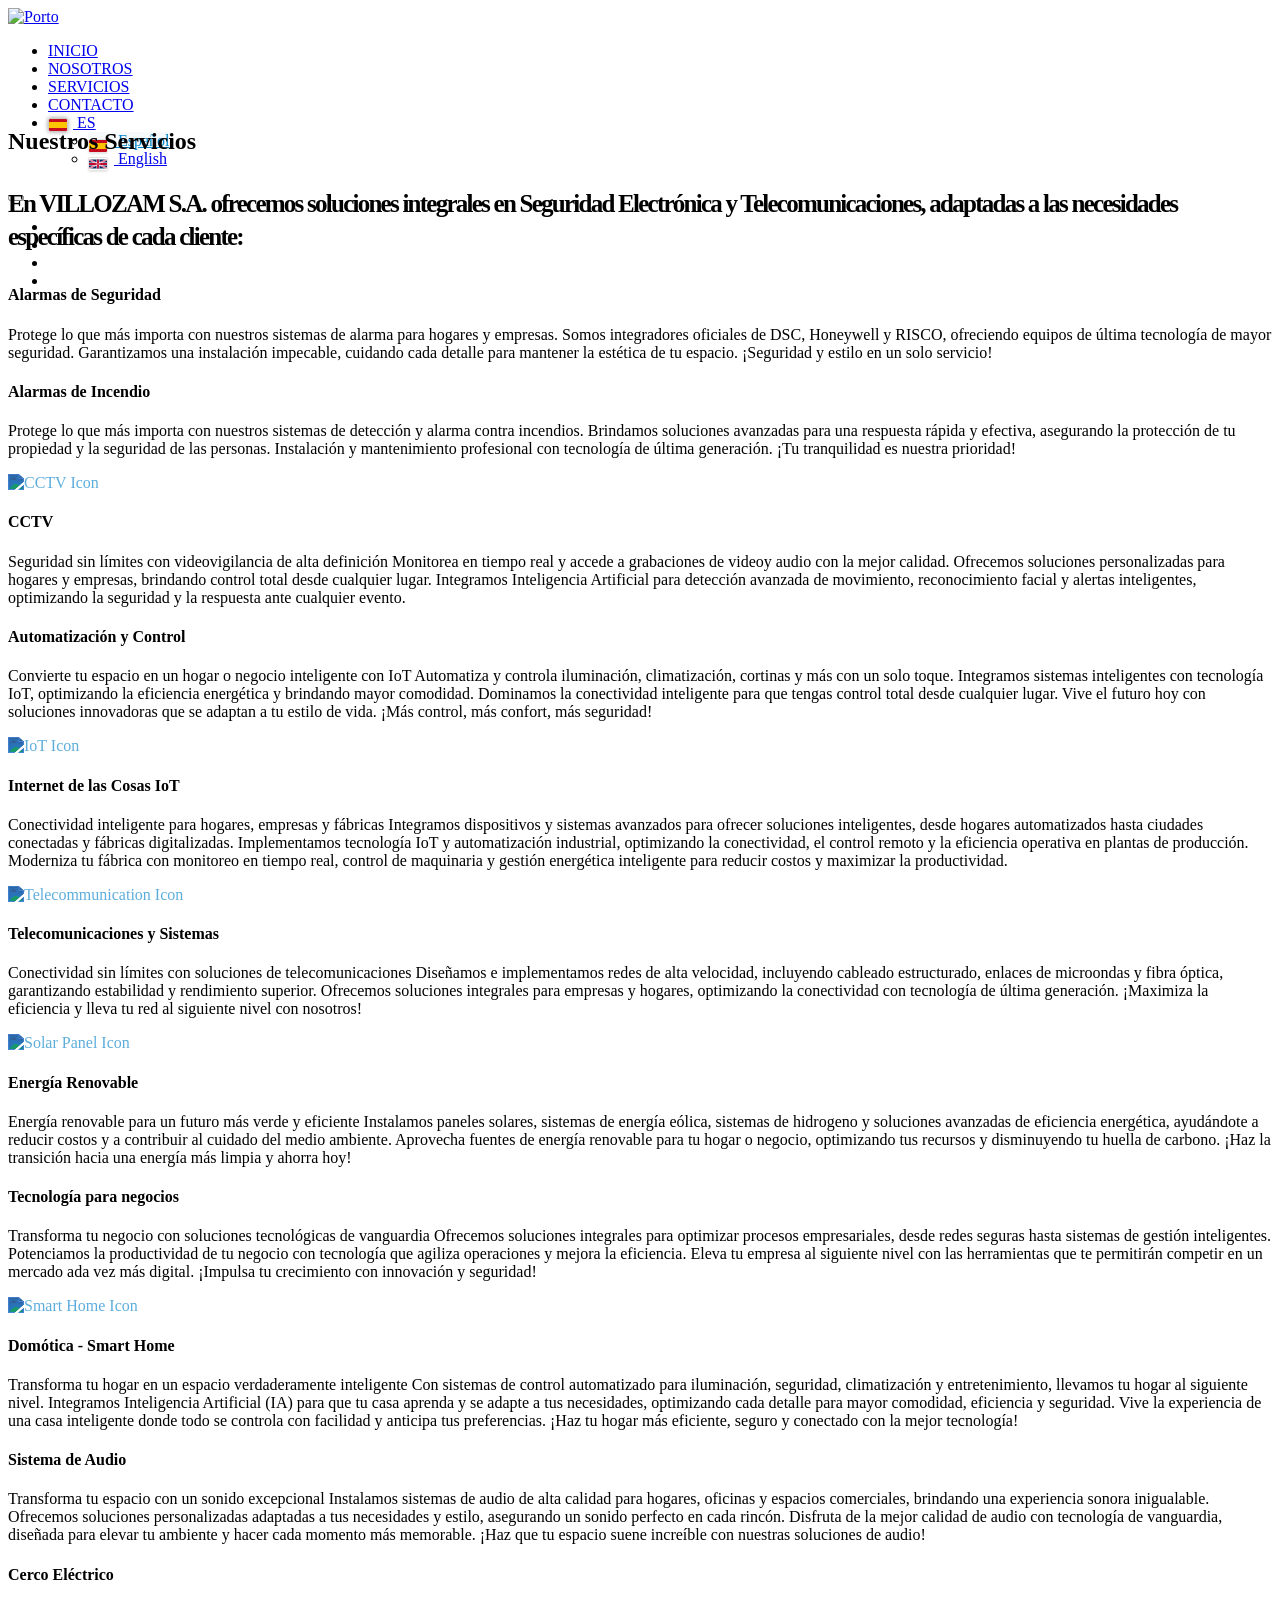
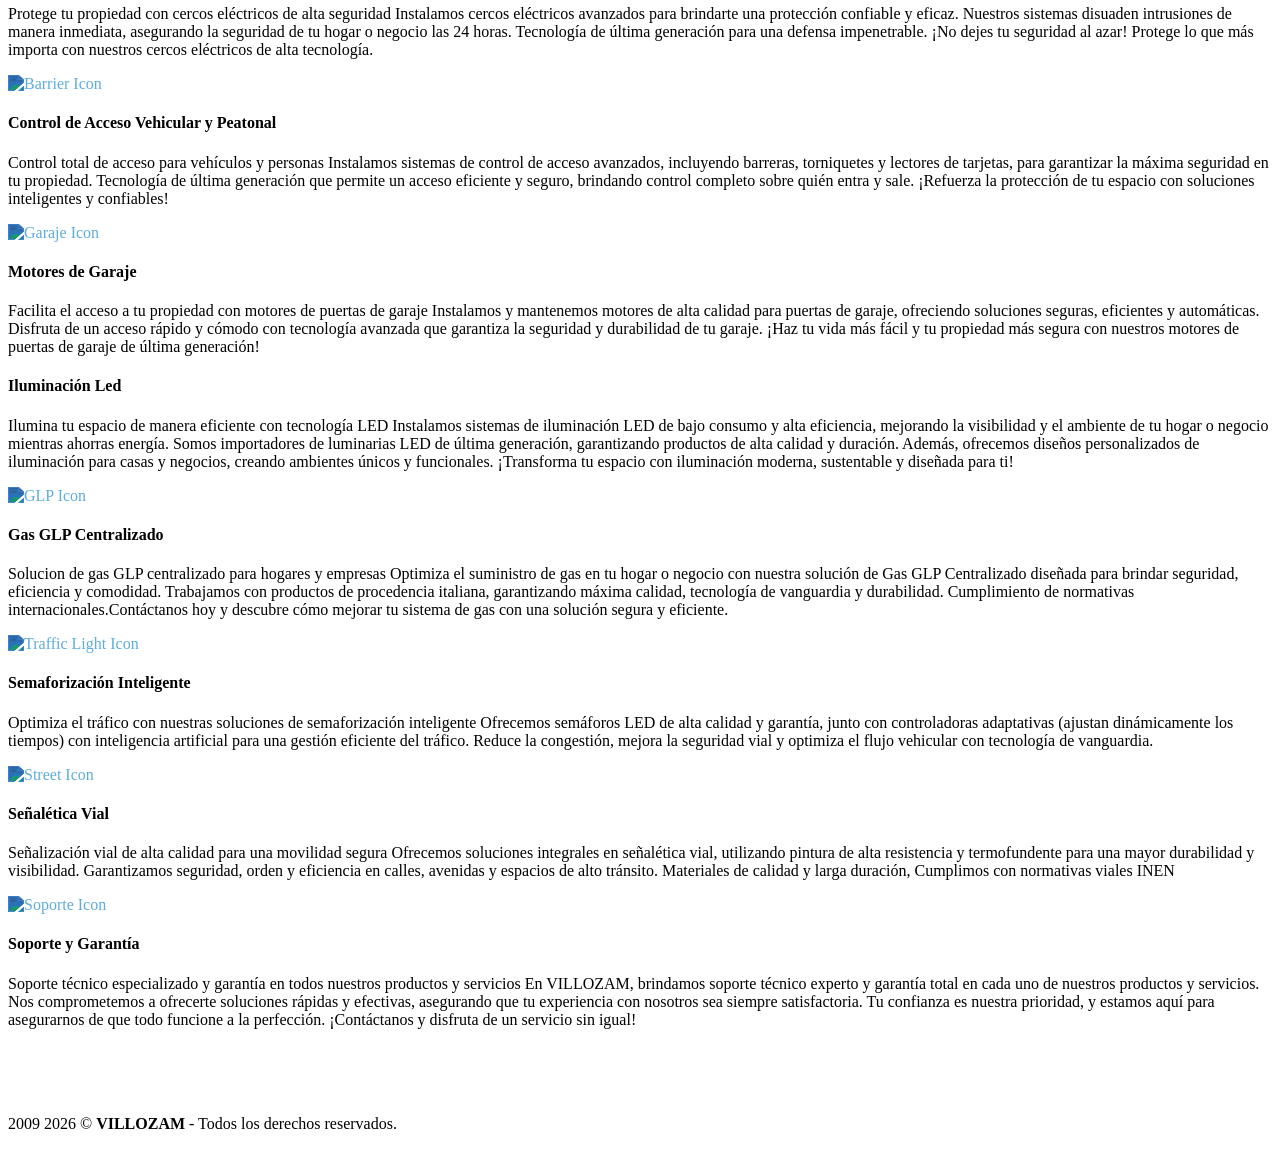
==== commit 497bf35c: "Implementación de un selector de idioma en el menú de navegación incluyendo enlaces a versiones en e" ====
--- a/Web-villozam/services.html
+++ b/Web-villozam/services.html
@@ -94,6 +94,24 @@
 												<a class="nav-link" href="contact-us.html">
 													CONTACTO
 												</a>
+											</li>
+											<li class="dropdown-secondary">
+												<a class="nav-link dropdown-toggle" href="#" data-bs-toggle="dropdown">
+													<span class="flag-icon active"><img src="img/flags/es.svg" width="18" height="12" alt="Español"></span> ES
+													<i class="fas fa-chevron-down"></i>
+												</a>
+												<ul class="dropdown-menu">
+													<li>
+														<a class="dropdown-item font-weight-normal active" href="services.html">
+															<span class="flag-icon"><img src="img/flags/es.svg" width="18" height="12" alt="Español"></span> Español
+														</a>
+													</li>
+													<li>
+														<a class="dropdown-item font-weight-normal" href="en/services.html">
+															<span class="flag-icon"><img src="img/flags/en.svg" width="18" height="12" alt="English"></span> English
+														</a>
+													</li>
+												</ul>
 											</li>
 										</ul>
 									</nav>
--- a/Web-villozam/css/custom.css
+++ b/Web-villozam/css/custom.css
@@ -0,0 +1,80 @@
+.owl-carousel .owl-item {
+  height: 120px;
+  padding: 0 30px;
+}
+
+.owl-carousel .owl-item > div {
+  display: flex;
+  align-items: center;
+  justify-content: center;
+  height: 100%;
+}
+
+.owl-carousel .owl-item img {
+  max-height: 100px;
+  width: auto;
+  object-fit: contain;
+}
+
+@keyframes blurIn {
+  from {
+    opacity: 0;
+    filter: blur(10px);
+    transform: translateY(20px);
+  }
+  to {
+    opacity: 1;
+    filter: blur(0);
+    transform: translateY(0);
+  }
+}
+
+.blurIn {
+  opacity: 0; /* Oculta el elemento antes de la animación */
+  animation: blurIn 0.8s ease-out forwards;
+}
+
+.nosotros {
+  display: flex;
+  align-content: center;
+  justify-content: center;
+  flex-direction: column;
+}
+
+/* Custom CSS for Language Selector */
+.flag-icon {
+  display: inline-block;
+  vertical-align: middle;
+  margin-right: 5px;
+  line-height: 1;
+}
+
+.flag-icon img {
+  border: 1px solid #e5e5e5;
+  border-radius: 2px;
+  vertical-align: middle;
+  box-shadow: 0 1px 2px rgba(0, 0, 0, 0.1);
+}
+
+.flag-icon.active img {
+  box-shadow: 0 0 4px rgba(0, 0, 0, 0.4);
+  border-color: #ccc;
+}
+
+.dropdown-menu .flag-icon {
+  width: 18px;
+  height: 12px;
+  display: inline-block;
+  margin-right: 8px;
+}
+
+.nav-link.dropdown-toggle .fa-chevron-down {
+  font-size: 10px;
+  margin-left: 3px;
+}
+
+/* Highlight active language */
+.dropdown-item.active {
+  background-color: #f8f9fa;
+  color: #0088cc;
+}
